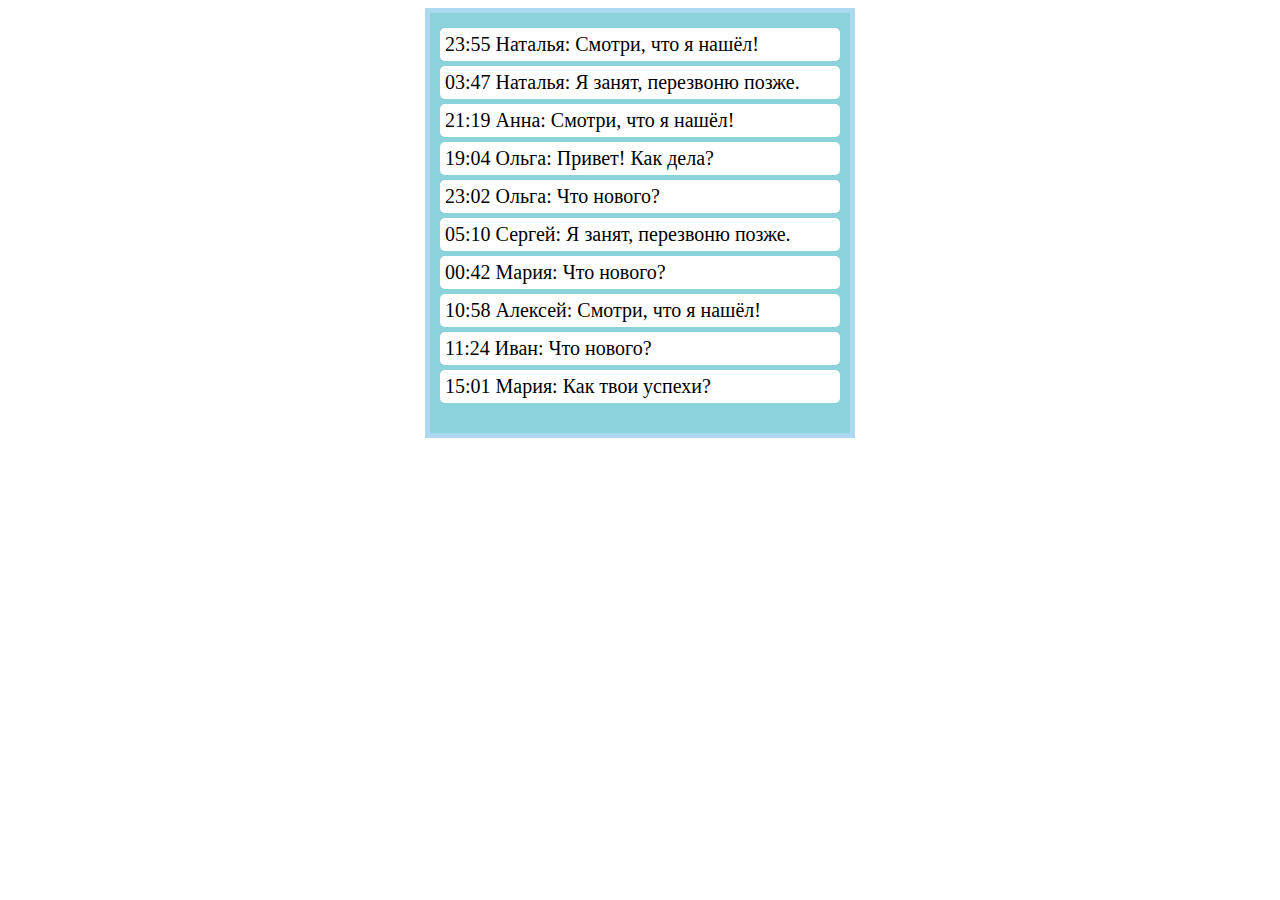
==== chat.html @ 402258f0 "New commit" ====
<!DOCTYPE html>
<html lang="en">
<head>
    <meta charset="UTF-8">
    <meta name="viewport" content="width=device-width, initial-scale=1.0">
    <title>Супер крутой чат</title>
    <link rel="stylesheet" href="style_for_chat.css">
</head>
<body>
    <div class="chatbox" id="chatbox"></div>

    <script>
        const names = ["Алексей", "Мария", "Иван", "Ольга", "Дмитрий", "Анна", "Сергей", "Екатерина", "Павел", "Наталья"];
        const messages = [
            "Привет! Как дела?",
            "Что нового?",
            "Как прошёл твой день?",
            "Давай встретимся завтра.",
            "Я занят, перезвоню позже.",
            "Смотри, что я нашёл!",
            "Как твои успехи?",
            "Давай обсудим это позже.",
            "Я согласен с тобой.",
            "Это интересно!"
        ];

        function getRandomTime() {
            const hours = String(Math.floor(Math.random() * 24)).padStart(2, '0');
            const minutes = String(Math.floor(Math.random() * 60)).padStart(2, '0');
            return `${hours}:${minutes}`;
        }

        function getRandomElement(array) {
            return array[Math.floor(Math.random() * array.length)];
        }

        function addMessage() {
            const chatbox = document.getElementById('chatbox');
            const messageElement = document.createElement('p');
            messageElement.className = 'chat_text';
            messageElement.textContent = `${getRandomTime()} ${getRandomElement(names)}: ${getRandomElement(messages)}`;
            chatbox.appendChild(messageElement);
        }

        for (let i = 0; i < 10; i++) {
            addMessage();
        }

    </script>

</body> 
</html>
---- style_for_chat.css ----
.chatbox {
	text-align:left;
	margin:0 auto;
	margin-bottom:25px;
	padding:10px;
	background:#8bd2db;
	height:400px;
	width:400px;
	border:5px solid #acd8f0;
	overflow:auto; }

.chat_text{
    margin: 5px 0;
    padding: 5px;
    background-color: #ffffff;
	border-radius: 5px;
	font-size: 20px;
}
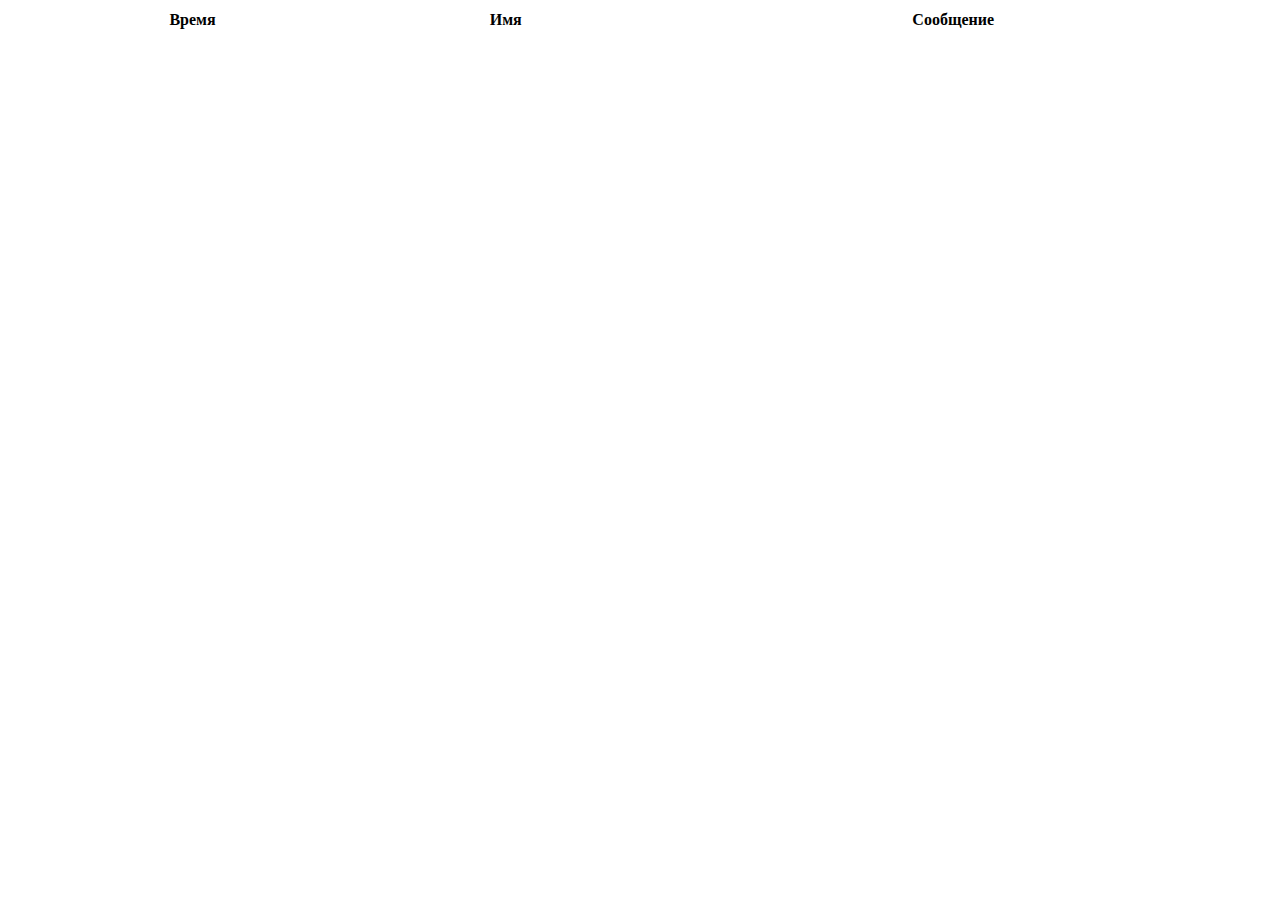
==== commit ab199192: "Datatables" ====
--- a/chat.html
+++ b/chat.html
@@ -3,11 +3,28 @@
 <head>
     <meta charset="UTF-8">
     <meta name="viewport" content="width=device-width, initial-scale=1.0">
-    <title>Супер крутой чат</title>
-    <link rel="stylesheet" href="style_for_chat.css">
+    <title>Супер крутой сайт</title>
+    <link rel="stylesheet" href="style.css">
+    <link rel="stylesheet" type="text/css" href="https://cdn.datatables.net/1.10.24/css/jquery.dataTables.css">
 </head>
 <body>
     <div class="chatbox" id="chatbox"></div>
+
+    <table id="messagesTable" class="display" style="width:100%">
+        <thead>
+            <tr>
+                <th>Время</th>
+                <th>Имя</th>
+                <th>Сообщение</th>
+            </tr>
+        </thead>
+        <tbody>
+
+        </tbody>
+    </table>
+
+    <script type="text/javascript" src="https://code.jquery.com/jquery-3.5.1.js"></script>
+    <script type="text/javascript" src="https://cdn.datatables.net/1.10.24/js/jquery.dataTables.min.js"></script>
 
     <script>
         const names = ["Алексей", "Мария", "Иван", "Ольга", "Дмитрий", "Анна", "Сергей", "Екатерина", "Павел", "Наталья"];
@@ -34,19 +51,33 @@
             return array[Math.floor(Math.random() * array.length)];
         }
 
-        function addMessage() {
-            const chatbox = document.getElementById('chatbox');
-            const messageElement = document.createElement('p');
-            messageElement.className = 'chat_text';
-            messageElement.textContent = `${getRandomTime()} ${getRandomElement(names)}: ${getRandomElement(messages)}`;
-            chatbox.appendChild(messageElement);
+        function addMessageToTable() {
+            const time = getRandomTime();
+            const name = getRandomElement(names);
+            const message = getRandomElement(messages);
+
+            $('#messagesTable').DataTable().row.add([
+                time,
+                name,
+                message
+            ]).draw(false);
         }
 
-        for (let i = 0; i < 10; i++) {
-            addMessage();
-        }
+        $(document).ready(function() {
+            $('#messagesTable').DataTable({
+                "paging": true,
+                "pageLength": 5,
+                "lengthChange": false,
+                "searching": true,
+                "ordering": true,
+                "info": true,
+                "autoWidth": false
+            });
 
+            for (let i = 0; i < 10; i++) {
+                addMessageToTable();
+            }
+        });
     </script>
-
-</body> 
+</body>
 </html>